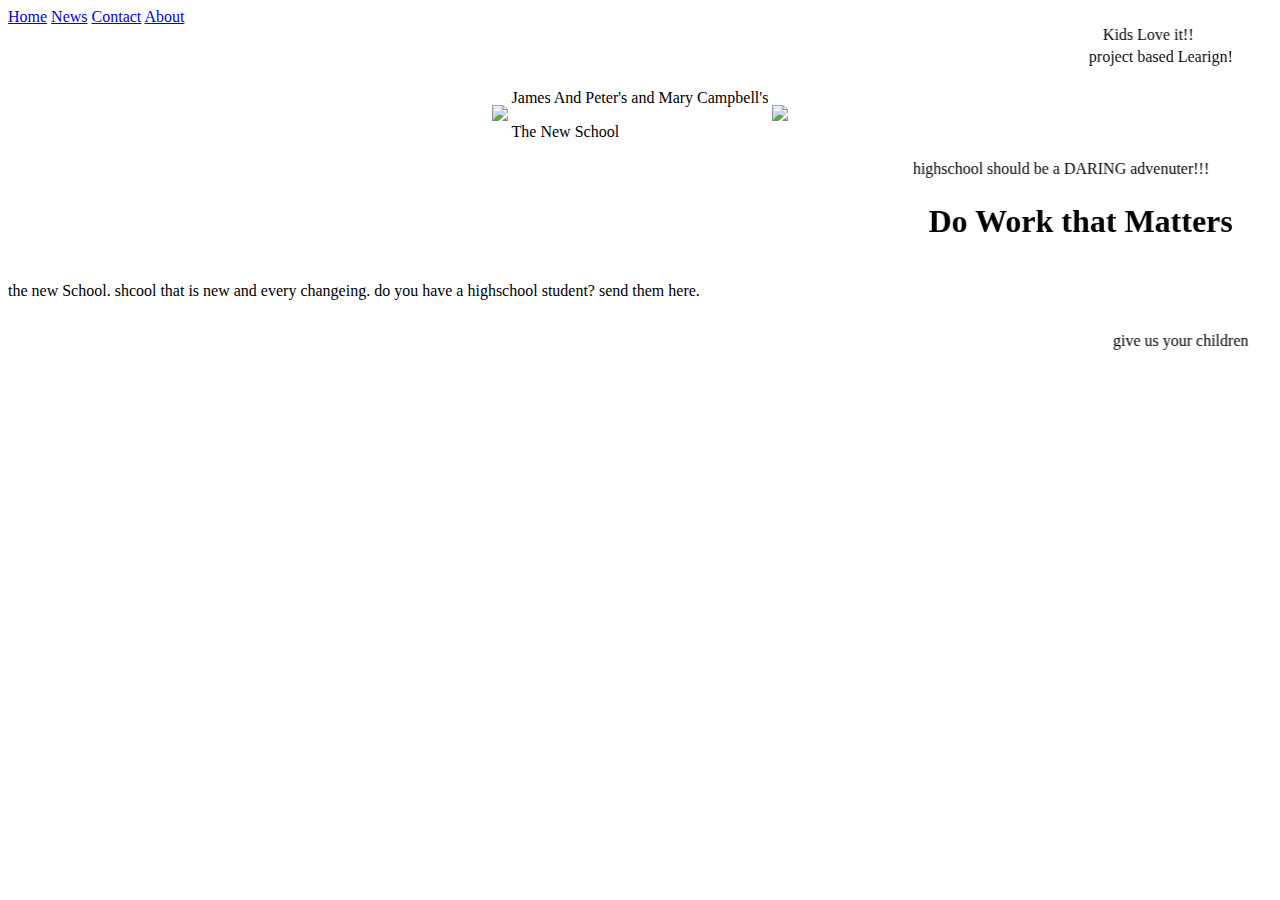
==== index.html @ b8c26c80 "Rename index to index.html" ====
<!DOCTYPE html>
<html>
<head>
    <meta charset="utf-8" />
    <meta http-equiv="X-UA-Compatible" content="IE=edge">
    <title>The Niftiest Sand</title>
    <meta name="viewport" content="width=device-width, initial-scale=1">
    <link rel="stylesheet" type="text/css" media="screen" href="im not crying you are.css" />
    <script src="main.js"></script>
</head>
<!-- pranked -->
<body>
    <div class="topnavbar">
        <a class="active" href="https://www.youtube.com/watch?v=dQw4w9WgXcQ">Home</a>
        <a class="active" href="https://www.youtube.com/watch?v=dQw4w9WgXcQ">News</a>
        <a class="active" href="https://www.youtube.com/watch?v=dQw4w9WgXcQ">Contact</a>
        <a class="active" href="https://www.youtube.com/watch?v=dQw4w9WgXcQ">About</a>
    </div>
    <!-- nothing goes above this shit -->
    <marquee class="kidsloveit" behavior="alternate" scrolldelay="5" scrollamount="10">Kids Love it!!</marquee>
    <marquee class="project" behavior="alternate" scrolldelay="1" scrollamount="5">project based Learign!</marquee>
    <table class="opener" align="center">
        <tr>
            <td>
                <!-- <img src="https://tnsatlanta.org/wp-content/themes/tns-sixteen/images/logo.png"> -->
                <img src="https://lh3.googleusercontent.com/[base64]s248-no">
            </td>
            <td>
                <p class="smallheader">James And Peter's and Mary Campbell's </p>
                <p class="tns"><font face="comic sans ms">The New School</font></p>
            </td>
            <td>
                <!-- <img src="https://tnsatlanta.org/wp-content/themes/tns-sixteen/images/logo.png"> -->
                <img class="shake" src="https://lh3.googleusercontent.com/[base64]s248-no">
            </td>
        </tr>
    </table>
    <marquee class="highschool" behavior="alternate" scrolldelay="3" scrollamount="8">highschool should be a DARING advenuter!!!</marquee>
    <div class="themeatyshit">
            <marquee id="heck" behavior="alternate" scrolldelay="9" scrollamount="5"><h1>Do Work that Matters</h1></marquee>
            <p>the new School. shcool that is new and every changeing. do you have a highschool student? send them here.</p>
            
    </div>
    <marquee id="heck" behavior="alternate" scrolldelay="14" scrollamount="3"><p>give us your children</p></marquee>
</body>
</html>
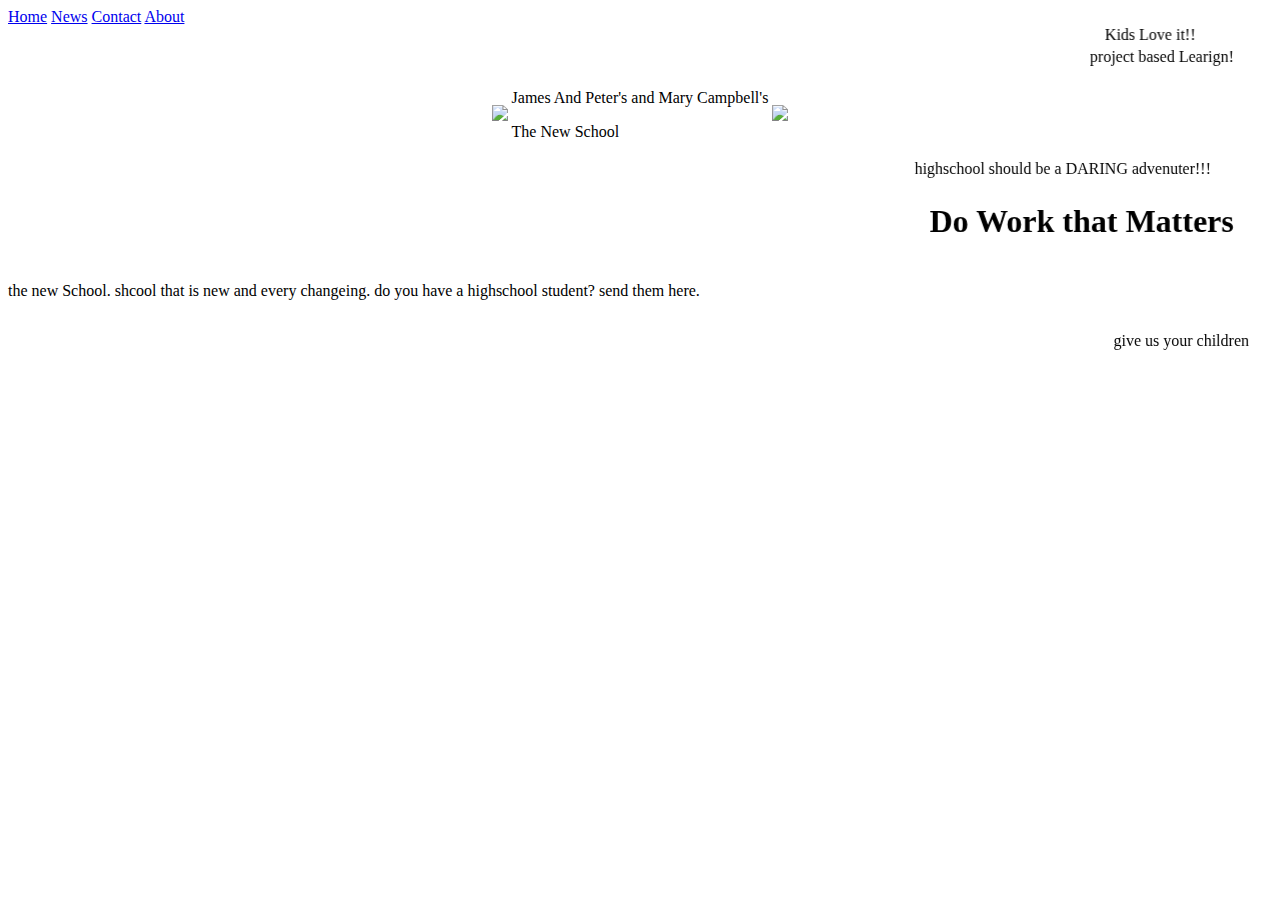
==== commit 60023bda: "Create index.html" ====
--- a/index.html
+++ b/index.html
@@ -1,46 +1,46 @@
-<!DOCTYPE html>
-<html>
-<head>
-    <meta charset="utf-8" />
-    <meta http-equiv="X-UA-Compatible" content="IE=edge">
-    <title>The Niftiest Sand</title>
-    <meta name="viewport" content="width=device-width, initial-scale=1">
-    <link rel="stylesheet" type="text/css" media="screen" href="im not crying you are.css" />
-    <script src="main.js"></script>
-</head>
-<!-- pranked -->
-<body>
-    <div class="topnavbar">
-        <a class="active" href="https://www.youtube.com/watch?v=dQw4w9WgXcQ">Home</a>
-        <a class="active" href="https://www.youtube.com/watch?v=dQw4w9WgXcQ">News</a>
-        <a class="active" href="https://www.youtube.com/watch?v=dQw4w9WgXcQ">Contact</a>
-        <a class="active" href="https://www.youtube.com/watch?v=dQw4w9WgXcQ">About</a>
-    </div>
-    <!-- nothing goes above this shit -->
-    <marquee class="kidsloveit" behavior="alternate" scrolldelay="5" scrollamount="10">Kids Love it!!</marquee>
-    <marquee class="project" behavior="alternate" scrolldelay="1" scrollamount="5">project based Learign!</marquee>
-    <table class="opener" align="center">
-        <tr>
-            <td>
-                <!-- <img src="https://tnsatlanta.org/wp-content/themes/tns-sixteen/images/logo.png"> -->
-                <img src="https://lh3.googleusercontent.com/[base64]s248-no">
-            </td>
-            <td>
-                <p class="smallheader">James And Peter's and Mary Campbell's </p>
-                <p class="tns"><font face="comic sans ms">The New School</font></p>
-            </td>
-            <td>
-                <!-- <img src="https://tnsatlanta.org/wp-content/themes/tns-sixteen/images/logo.png"> -->
-                <img class="shake" src="https://lh3.googleusercontent.com/[base64]s248-no">
-            </td>
-        </tr>
-    </table>
-    <marquee class="highschool" behavior="alternate" scrolldelay="3" scrollamount="8">highschool should be a DARING advenuter!!!</marquee>
-    <div class="themeatyshit">
-            <marquee id="heck" behavior="alternate" scrolldelay="9" scrollamount="5"><h1>Do Work that Matters</h1></marquee>
-            <p>the new School. shcool that is new and every changeing. do you have a highschool student? send them here.</p>
-            
-    </div>
-    <marquee id="heck" behavior="alternate" scrolldelay="14" scrollamount="3"><p>give us your children</p></marquee>
-</body>
-</html>
+<!DOCTYPE html>
+<html>
+<head>
+    <meta charset="utf-8" />
+    <meta http-equiv="X-UA-Compatible" content="IE=edge">
+    <title>The Niftiest Sand</title>
+    <meta name="viewport" content="width=device-width, initial-scale=1">
+    <link rel="stylesheet" type="text/css" media="screen" href="im not crying you are.css" />
+    <script src="main.js"></script>
+</head>
+<!-- pranked -->
+<body>
+    <div class="topnavbar">
+        <a class="active" href="https://www.youtube.com/watch?v=dQw4w9WgXcQ">Home</a>
+        <a class="active" href="https://www.youtube.com/watch?v=dQw4w9WgXcQ">News</a>
+        <a class="active" href="https://www.youtube.com/watch?v=dQw4w9WgXcQ">Contact</a>
+        <a class="active" href="https://www.youtube.com/watch?v=dQw4w9WgXcQ">About</a>
+    </div>
+    <!-- nothing goes above this shit -->
+    <marquee class="kidsloveit" behavior="alternate" scrolldelay="5" scrollamount="10">Kids Love it!!</marquee>
+    <marquee class="project" behavior="alternate" scrolldelay="1" scrollamount="5">project based Learign!</marquee>
+    <table class="opener" align="center">
+        <tr>
+            <td>
+                <!-- <img src="https://tnsatlanta.org/wp-content/themes/tns-sixteen/images/logo.png"> -->
+                <img src="https://lh3.googleusercontent.com/[base64]s248-no">
+            </td>
+            <td>
+                <p class="smallheader">James And Peter's and Mary Campbell's </p>
+                <p class="tns"><font face="comic sans ms">The New School</font></p>
+            </td>
+            <td>
+                <!-- <img src="https://tnsatlanta.org/wp-content/themes/tns-sixteen/images/logo.png"> -->
+                <img class="shake" src="https://lh3.googleusercontent.com/[base64]s248-no">
+            </td>
+        </tr>
+    </table>
+    <marquee class="highschool" behavior="alternate" scrolldelay="3" scrollamount="8">highschool should be a DARING advenuter!!!</marquee>
+    <div class="themeatyshit">
+            <marquee id="heck" behavior="alternate" scrolldelay="9" scrollamount="5"><h1>Do Work that Matters</h1></marquee>
+            <p>the new School. shcool that is new and every changeing. do you have a highschool student? send them here.</p>
+            
+    </div>
+    <marquee id="heck" behavior="alternate" scrolldelay="14" scrollamount="3"><p>give us your children</p></marquee>
+</body>
+</html>
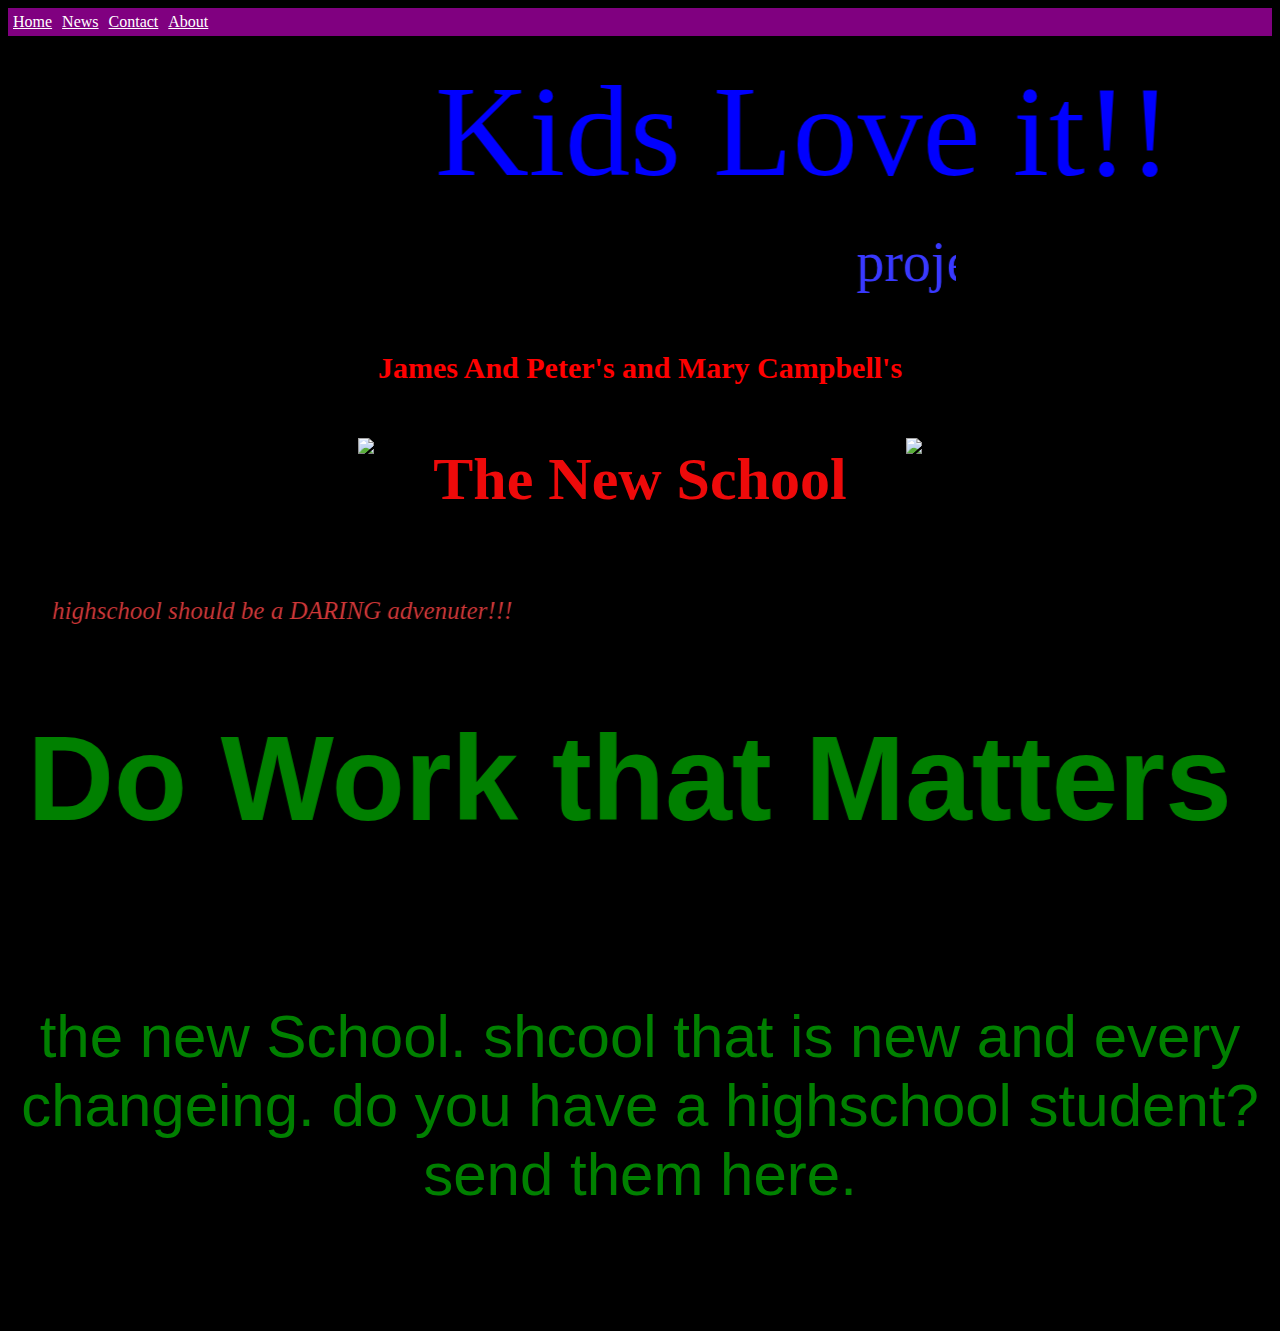
==== commit a425bf19: "Update index.html" ====
--- a/index.html
+++ b/index.html
@@ -3,7 +3,7 @@
 <head>
     <meta charset="utf-8" />
     <meta http-equiv="X-UA-Compatible" content="IE=edge">
-    <title>The Niftiest Sand</title>
+    <title>Peter LeftTwix</title>
     <meta name="viewport" content="width=device-width, initial-scale=1">
     <link rel="stylesheet" type="text/css" media="screen" href="im not crying you are.css" />
     <script src="main.js"></script>
@@ -22,16 +22,16 @@
     <table class="opener" align="center">
         <tr>
             <td>
-                <!-- <img src="https://tnsatlanta.org/wp-content/themes/tns-sixteen/images/logo.png"> -->
-                <img src="https://lh3.googleusercontent.com/[base64]s248-no">
+                <img src="https://tnsatlanta.org/wp-content/themes/tns-sixteen/images/logo.png">
+                <!--<img src="https://lh3.googleusercontent.com/[base64]s248-no"> -->
             </td>
             <td>
                 <p class="smallheader">James And Peter's and Mary Campbell's </p>
                 <p class="tns"><font face="comic sans ms">The New School</font></p>
             </td>
             <td>
-                <!-- <img src="https://tnsatlanta.org/wp-content/themes/tns-sixteen/images/logo.png"> -->
-                <img class="shake" src="https://lh3.googleusercontent.com/[base64]s248-no">
+                <img class="shake" src="https://tnsatlanta.org/wp-content/themes/tns-sixteen/images/logo.png">
+                <!-- <img class="shake" src="https://lh3.googleusercontent.com/[base64]s248-no"> -->
             </td>
         </tr>
     </table>
@@ -39,7 +39,7 @@
     <div class="themeatyshit">
             <marquee id="heck" behavior="alternate" scrolldelay="9" scrollamount="5"><h1>Do Work that Matters</h1></marquee>
             <p>the new School. shcool that is new and every changeing. do you have a highschool student? send them here.</p>
-            
+            <!-- ur mom gay -->
     </div>
     <marquee id="heck" behavior="alternate" scrolldelay="14" scrollamount="3"><p>give us your children</p></marquee>
 </body>
--- a/im not crying you are.css
+++ b/im not crying you are.css
@@ -0,0 +1,118 @@
+body {
+    background-image: url("https://lh3.googleusercontent.com/[base64]w999-h520-no");
+    background-repeat: no-repeat;
+    background-attachment: fixed;
+    background-size: 100%;
+    background-color: black;
+}
+.topnavbar {
+    overflow: hidden;
+    background: purple;
+}
+.active {
+    float: left;
+    color: white;
+    text-align: center;
+    padding: 5px;
+}
+.smallheader {
+    color: red;
+    font-size: 30px;
+    font-weight: bold;
+}
+.tns {
+    color: rgb(238, 10, 10);
+    font-size: 60px;
+    font-weight: bold;
+}
+.opener {
+    text-align: center;
+    padding: 20px;
+}
+.kidsloveit {
+    font-size: 130px;
+    color: blue;
+    padding: 20px;
+}
+.project {
+    font-size: 56px;
+    color: rgb(57, 57, 255);
+    width: 75%;
+    text-align: right;
+}
+.highschool {
+    color: rgb(211, 55, 55);
+    font-size: 25px;
+    font-style: italic;
+    text-align: left;
+    width: 45%;
+}
+.themeatyshit {
+    color: green;
+    font-family: 'Franklin Gothic Medium', 'Arial Narrow', Arial, sans-serif;
+    text-align: center;
+    display: block;
+    font-size: 60px;
+}
+/* @-webkit-keyframes spaceboots {
+	0% { -webkit-transform: translate(2px, 1px) rotate(0deg); }
+	10% { -webkit-transform: translate(-1px, -2px) rotate(-1deg); }
+	20% { -webkit-transform: translate(-3px, 0px) rotate(1deg); }
+	30% { -webkit-transform: translate(0px, 2px) rotate(0deg); }
+	40% { -webkit-transform: translate(1px, -1px) rotate(1deg); }
+	50% { -webkit-transform: translate(-1px, 2px) rotate(-1deg); }
+	60% { -webkit-transform: translate(-3px, 1px) rotate(0deg); }
+	70% { -webkit-transform: translate(2px, 1px) rotate(-1deg); }
+	80% { -webkit-transform: translate(-1px, -1px) rotate(1deg); }
+	90% { -webkit-transform: translate(2px, 2px) rotate(0deg); }
+	100% { -webkit-transform: translate(1px, -2px) rotate(-1deg); }
+}
+.shake:hover,
+.shake:focus {
+	-webkit-animation-name: spaceboots;
+	-webkit-animation-duration: 0.8s;
+	-webkit-transform-origin:50% 50%;
+	-webkit-animation-iteration-count: infinite;
+    -webkit-animation-timing-function: linear; 
+}*/
+
+img {
+    /* Start the shake animation and make the animation last for 0.5 seconds */
+    animation: shake 0.00001s; 
+    /* When the animation is finished, start again */
+    animation-iteration-count: infinite; 
+}
+
+@keyframes shake {
+    0% { transform: translate(1px, 1px) rotate(0deg); }
+    10% { transform: translate(-1px, -2px) rotate(-1deg); }
+    20% { transform: translate(-3px, 0px) rotate(1deg); }
+    30% { transform: translate(3px, 2px) rotate(0deg); }
+    40% { transform: translate(1px, -1px) rotate(1deg); }
+    50% { transform: translate(-1px, 2px) rotate(-1deg); }
+    60% { transform: translate(-3px, 1px) rotate(0deg); }
+    70% { transform: translate(3px, 1px) rotate(-1deg); }
+    80% { transform: translate(-1px, -1px) rotate(1deg); }
+    90% { transform: translate(1px, 2px) rotate(0deg); }
+    100% { transform: translate(1px, -2px) rotate(-1deg); }
+}
+.shake {
+    /* Start the shake animation and make the animation last for 0.5 seconds */
+    animation: shake 0.01s; 
+    /* When the animation is finished, start again */
+    animation-iteration-count: infinite; 
+}
+
+@keyframes shake {
+    0% { transform: translate(1px, 1px) rotate(0deg); }
+    10% { transform: translate(-1px, -2px) rotate(-1deg); }
+    20% { transform: translate(-3px, 0px) rotate(1deg); }
+    30% { transform: translate(3px, 2px) rotate(0deg); }
+    40% { transform: translate(1px, -1px) rotate(1deg); }
+    50% { transform: translate(-1px, 2px) rotate(-1deg); }
+    60% { transform: translate(-3px, 1px) rotate(0deg); }
+    70% { transform: translate(3px, 1px) rotate(-1deg); }
+    80% { transform: translate(-1px, -1px) rotate(1deg); }
+    90% { transform: translate(1px, 2px) rotate(0deg); }
+    100% { transform: translate(1px, -2px) rotate(-1deg); }
+}